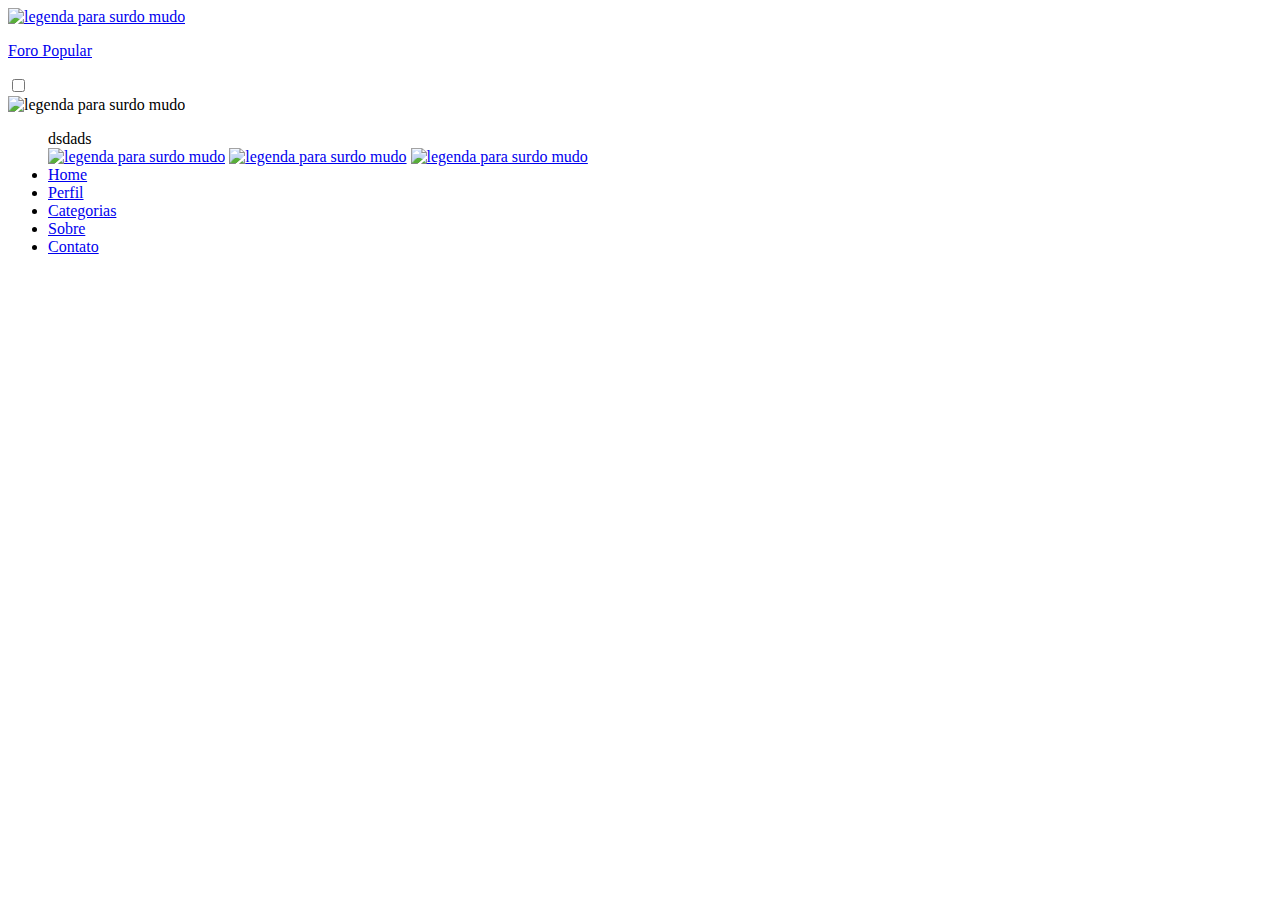
==== home.html @ b43286c9 "Added files via upload" ====
﻿<!DOCTYPE html>
<html lang="pt-br" xmlns="http://www.w3.org/1999/xhtml">
<head>
<meta  charset="utf-8">
<title>Foro Popular</title>

<link rel="stylesheet" type="text/css" href="geral.css"/>
<link rel="stylesheet" type="text/css" href="cabecalho.css"/>
<link rel="stylesheet" type="text/css" href="corpo.css"/>
<link rel="stylesheet" type="text/css" href="rodape.css"/>


<meta name="keywords" content="foro, popular, enquetes, pesquisa, opinião, debate, população, política, transporte, secretarias,transporte, turismo, cutura, público, pública, fórum, social, interação, discussão">

<meta name="description" content="Dê a sua opinião sobre os assuntos de interesse da sociedade! O Foro Popular tem como objetivo incentivar o envolvimento e participação do cidadão em temas relacionados à sociedade e estilo de vida, visando aumentar o interesse das iniciativas para solucinarmos os tantos porblemas enfrentados no nosso dia-a-dia para que possamos viver em maior harmonia.">

<meta http-equiv="content-language" content="pt-br">

</head>

<body>





<div  class="todo">


<body>




<div class="todo">


  		<div class="logo">
        
        	<a href="home.html">

				<img src="megafone.png" alt="legenda para surdo mudo" height="100%" width="80px"><p>Foro Popular</p>
			</a>
            
		</div>



		<input type="checkbox" id="toggle">
		<div class="mn">
			<label for="toggle" class="toggle" data-open=" " data-close=" " onclick=""><img src="img/menufig.png" alt="legenda para surdo mudo" height="" width="" id="mnfig"></label>
			<ul class="menu">
            
				<div id="infos">

dsdads

                </div>
            
				<div id="socialp">
                <a href="#"><img src="img/Facebook.png" alt="legenda para surdo mudo" height="" width="" id="mnfig"></a>
                <a href="#"><img src="img/GooglePlus.png" alt="legenda para surdo mudo" height="" width="" id="mnfig"></a>
                <a href="#"><img src="img/Twitter.png" alt="legenda para surdo mudo" height="" width="" id="mnfig"></a>
                </div>
                
				<li><a href="#">Home</a></li>
				<li><a href="#">Perfil</a></li>     
				<li class="cat"><a href="#">Categorias</a></li>
				<li><a href="#">Sobre</a></li>
				<li><a href="#">Contato</a></li>
			</ul>
		</div>



 
</div>

</body>
</html>
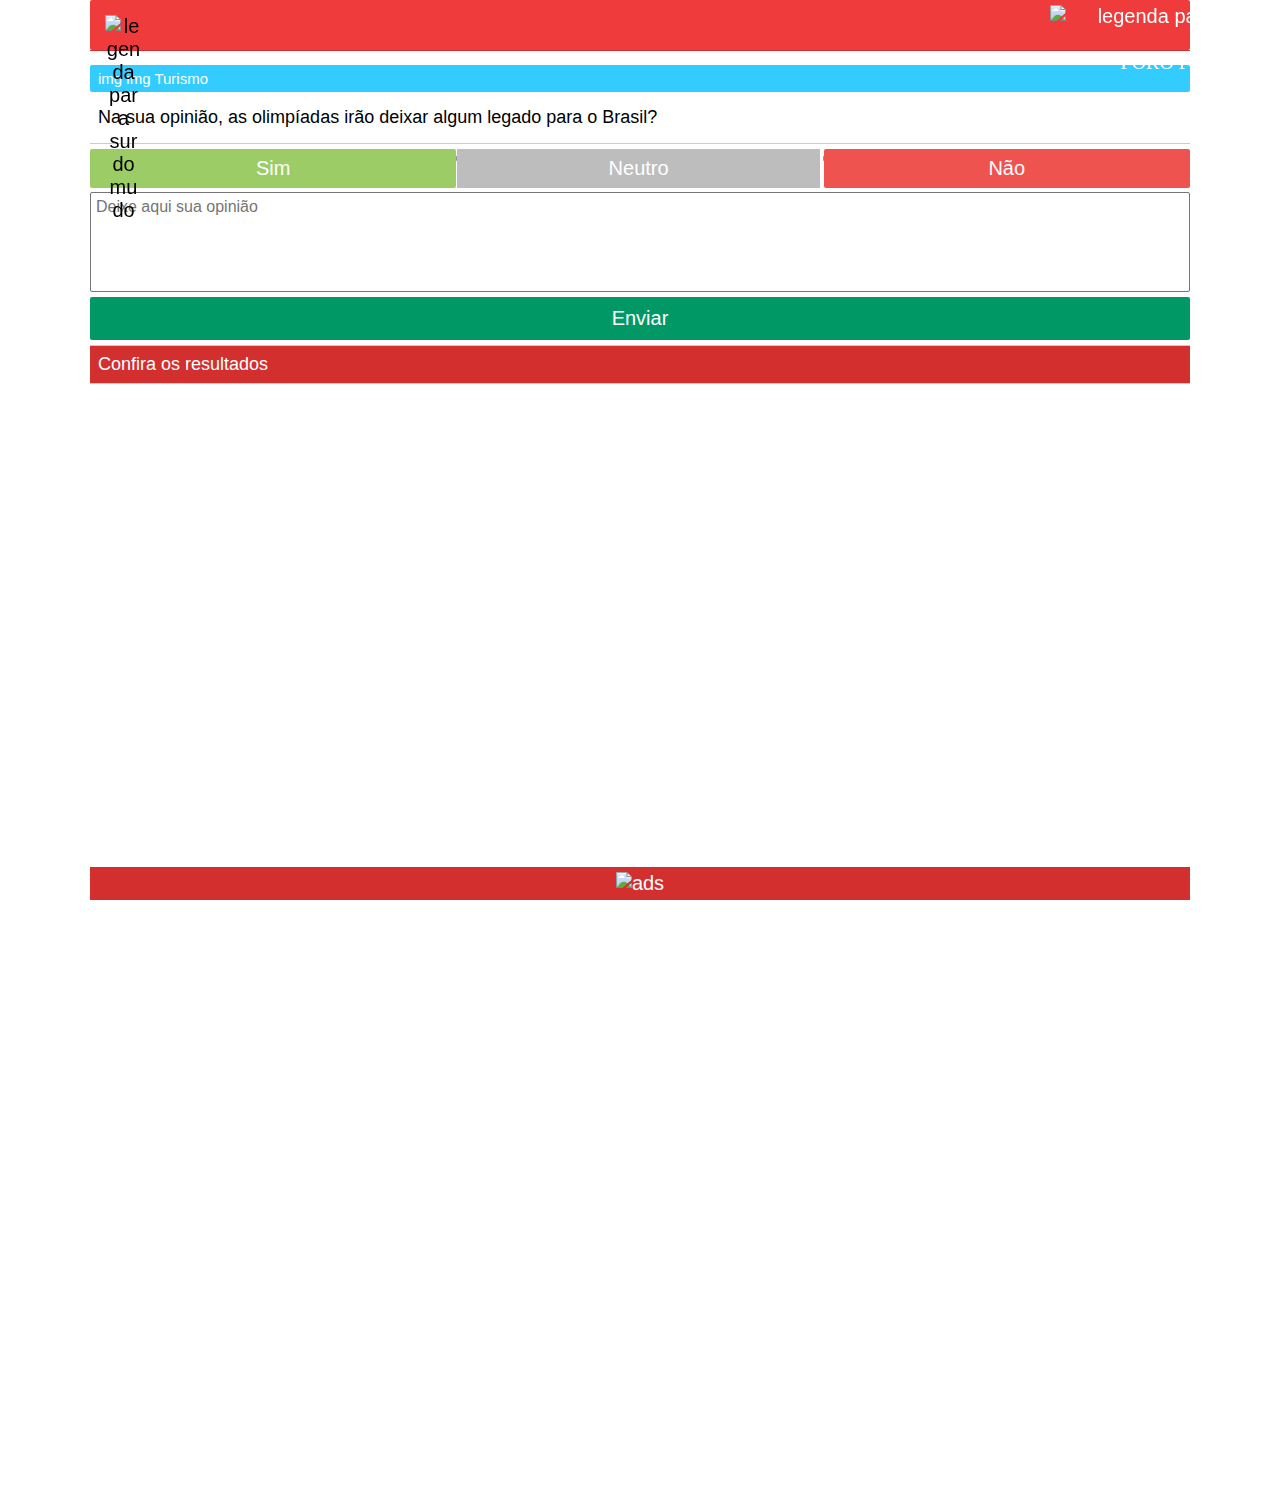
==== commit 65e94efb: "Add files via upload" ====
--- a/home.html
+++ b/home.html
@@ -16,6 +16,7 @@
 
 <meta http-equiv="content-language" content="pt-br">
 
+
 </head>
 
 <body>
@@ -24,54 +25,146 @@
 
 
 
-<div  class="todo">
-
-
-<body>
-
-
-
 
 <div class="todo">
+
 
 
   		<div class="logo">
         
         	<a href="home.html">
 
-				<img src="megafone.png" alt="legenda para surdo mudo" height="100%" width="80px"><p>Foro Popular</p>
+				<img src="img/megafone.png" alt="legenda para surdo mudo" height="100%" width="80px"><p>Foro Popular</p>
 			</a>
             
 		</div>
 
 
-
 		<input type="checkbox" id="toggle">
 		<div class="mn">
-			<label for="toggle" class="toggle" data-open=" " data-close=" " onclick=""><img src="img/menufig.png" alt="legenda para surdo mudo" height="" width="" id="mnfig"></label>
+			<label for="toggle" class="toggle" data-open=" " data-close=" " onclick=""><img src="img/menualt.png" alt="legenda para surdo mudo" height="" width="37px" id="mnfig"></label>
+            
+            
+            
+            
 			<ul class="menu">
+            
+            
+            
+            
+            
             
 				<div id="infos">
 
-dsdads
+					                <a href="perfil.hmtl"><img src="img/avatar01.png" alt="fotoperfil" height=""  id="mnfig" width="50px"><br>Aroldo Sorocaba</a>
+
 
                 </div>
             
 				<div id="socialp">
-                <a href="#"><img src="img/Facebook.png" alt="legenda para surdo mudo" height="" width="" id="mnfig"></a>
-                <a href="#"><img src="img/GooglePlus.png" alt="legenda para surdo mudo" height="" width="" id="mnfig"></a>
-                <a href="#"><img src="img/Twitter.png" alt="legenda para surdo mudo" height="" width="" id="mnfig"></a>
+                <a href="https://www.facebook.com/foropopularbrasil" target="_blank"><img src="img/Facebook.png" alt="legenda para surdo mudo" height="" width="" id="mnfig"></a>
+                <a href="https://plus.google.com/b/114393808451693820003/114393808451693820003/posts?gmbpt=true&pageId=114393808451693820003&_ga=1.45152420.1699780765.1462714587"  target="_blank"><img src="img/GooglePlus.png" alt="legenda para surdo mudo" height="" width="" id="mnfig"></a>
+                <a href="#"  target="_blank"><img src="img/Twitter.png" alt="legenda para surdo mudo" height="" width="" id="mnfig"></a>
                 </div>
                 
-				<li><a href="#">Home</a></li>
-				<li><a href="#">Perfil</a></li>     
-				<li class="cat"><a href="#">Categorias</a></li>
-				<li><a href="#">Sobre</a></li>
-				<li><a href="#">Contato</a></li>
+				<li><a href="home.html">Home</a></li>
+				<li><a href="perfil.html">Perfil</a></li>     
+				<li><a href="categorias.html">Categorias</a></li>
+				<li><a href="sobre.html">Sobre</a></li>
+				<li><a href="contato.html">Contato</a></li>
 			</ul>
 		</div>
 
 
+
+
+	<nav class="conteudoprincipal">
+	
+
+        
+        <base href=>
+			<div id="slider">
+				<figure>
+					<img src="https://s3-us-west-2.amazonaws.com/s.cdpn.io/4273/austin-fireworks.jpg" alt>
+					<img src="https://s3-us-west-2.amazonaws.com/s.cdpn.io/4273/taj-mahal_copy.jpg" alt>
+					<img src="https://s3-us-west-2.amazonaws.com/s.cdpn.io/4273/ibiza.jpg" alt>
+					<img src="https://s3-us-west-2.amazonaws.com/s.cdpn.io/4273/ankor-wat.jpg" alt>
+					<img src="https://s3-us-west-2.amazonaws.com/s.cdpn.io/4273/austin-fireworks.jpg" alt>
+				</figure>
+			</div>
+        
+        
+        
+		<div  class="top5">
+
+    				<div class="categoria">
+						img img Turismo
+					</div>
+                    
+                    <div class="pergunta">
+						Na sua opinião, as olimpíadas irão deixar algum legado para o Brasil?
+
+                    </div>
+                    
+                    <div class="resposta">
+
+
+		<form>
+
+
+
+
+					<ul class="op">
+ 						<li class="op sim">
+ 							<input name="op" type="radio" id="sim">
+ 							<label for="sim">Sim</label>
+ 						</li>
+
+ 						<li class="op neutro" >
+ 							<input name="op" type="radio" id="neutro">
+ 							<label for="neutro">Neutro</label>
+
+ 						</li>
+
+ 						<li class="op nao">
+ 							<input name="op" type="radio" id="nao">
+ 							<label for="nao">Não</label>
+
+ 						</li>
+ 					</ul>
+
+
+                
+        
+        <textarea name="comentar" cols="" rows=""  class="caixatextoresposta" lang="br" title="Comente" spellcheck="true" placeholder="Deixe aqui sua opinião"></textarea>
+        
+        <br>
+        <button type="submit" name="enviar" class="send">Enviar
+        </button>
+        
+        </form>
+
+                    </div>
+                    
+						<div class="resultado">
+							Confira os resultados
+                    	</div>
+                    
+		</div>
+        
+        
+
+	</nav>
+    
+
+
+    
+
+	<div  class="ads">
+ 		<footer>
+				<img src="img/exads.gif" alt="ads" height="auto" width="auto">
+		</footer>
+	</div>
 
  
 </div>
--- a/geral.css
+++ b/geral.css
@@ -0,0 +1,44 @@
+@charset "utf-8";
+/* CSS Document */
+
+
+@font-face{font-family:'Calluna';
+ src:url('https://s3-us-west-2.amazonaws.com/s.cdpn.io/4273/callunasansregular-webfont.woff') format('woff');
+ 
+	}
+	
+.a:link {text-decoration: none;}
+.a:visited {text-decoration: none;}
+.a:hover {text-decoration: none;}
+.a:active {text-decoration: none;}
+
+
+* {
+	margin:0;
+	padding:0;
+	list-style:none;
+	vertical-align:baseline;
+	box-sizing:border-box;
+	font-family: "Josefin Sans",sans-serif;
+	font-size:20px;
+	
+	word-wrap: break-word; /* não hifernizar */
+	word-space: normal; /* tamanho do espaço entre as palavras */
+
+	}
+	
+body {	background-image: url ("fundo.jpg");
+
+	}
+
+.todo	{
+	max-width: 1100px;
+	margin-left:auto;
+	margin-right: auto;
+
+}
+
+@media screen and (max-width: 750px) { 
+  #columns { column-gap: 0px; }
+  .card {  }
+}--- a/cabecalho.css
+++ b/cabecalho.css
@@ -0,0 +1,302 @@
+@charset "utf-8";
+/* CSS Document */
+
+
+
+
+.logo a:link {text-decoration: none;}
+.logo a:visited {text-decoration: none;}
+.logo a:hover {text-decoration: none;}
+.logo a:active {text-decoration: none;}
+
+a:link {text-decoration: none; color:#FFF; -webkit-transition: color 0.1s, delay 0.1s;}
+a:visited {text-decoration: none; }
+a:hover {text-decoration: none; color:#800000; 	
+-webkit-transition: color 0.9s, delay 0.1s;}
+a:active {text-decoration: none;}
+
+
+
+
+
+
+
+
+/*
+ * Navigataur: A pure CSS responsive navigation menu
+ * Author: Mike King (@micjamking)
+ */
+
+/*
+ 	Notes:
+ 
+ 	- Media queries should be edited in both style sections if you require 
+	  a different breakpoint for your navigation.
+	  
+	- Toggle class & menu anchor tags in list items have box-sizing: border-box 
+	  style property to allow padding inside the container without conflicting with layout.	
+*/
+
+
+/*--------------------------------
+ Functional Styles (Required)
+---------------------------------*/
+
+#toggle { display: none; z-index:3;}
+
+/* Nicolas Gallagher micro clearfix */
+.clearfix:before, .clearfix:after { display: table; content: ""; }
+.clearfix:after { clear: both; }
+
+	.menu { display: none; opacity: 0; width: 100%; max-width:1100px; position: fixed; margin-top:50px; z-index:2}
+	.menu > li { display: block; max-width:1100px; width: 100%; margin: 0; list-style: none; float:left;	}
+	.menu > li > a { display: block; max-width:1100px; width: 100%; text-decoration: none; -webkit-box-sizing: border-box; -moz-box-sizing: border-box; box-sizing: border-box; }
+	.toggle { display: block; position: fixed; cursor: pointer; -webkit-touch-callout: none; -webkit-user-select: none; user-select: none; max-width:1100px; width: 100%;  z-index:3}
+	#toggle:checked + div .menu { display: block; opacity: 1;}
+
+	.mn	{
+		position:absolute;
+		height:auto;}
+	#mnfig {position: absolute; margin: 15PX; text-align:center;
+	background-color: ;
+		} 		
+	
+	#infos	{
+		min-height: 110px;
+		background: #FD7755;
+		
+		text-align:center;
+		
+		padding-top: 15px;
+		padding-bottom: 15px;
+		}
+	
+	#infos img {
+		position:relative;
+		margin-left: auto;
+		margin-right: auto;
+		margin-bottom:15px;
+		width: 55px;
+		}
+	
+	#socialp{
+		padding: 0;
+		height: 50px;
+		background: #b71c1c;
+		position: relative;
+		padding-top: 0px;
+		padding-left: 13px;
+		border-bottom: 2px solid #d32f2f;
+		baseline-shift:baseline;
+		}
+		
+		
+	
+	#socialp a img{
+		margin-right: 20px;
+		margin: 0px;
+		-webkit-filter: invert(100%);
+		13px; opacity: 0.3;
+		}
+		
+	#socialp a img:hover {
+		transform:scale(1.3); /* prefixo para browsers webkit */
+		-webkit-transition: all 0.25s;
+	}
+	
+	#socialp a{
+		opacity: 0.99;
+		width: 30.3%;
+		top:  0px;
+		clear:both;
+		display:inline-table;
+		vertical-align: middle;
+		padding-left: 13%;
+
+		}
+
+
+	
+	
+/*--------------------------------
+ Presentation Styles (Editable)
+---------------------------------*/
+.header{
+	min-height: 100px;
+	height: 100%;
+	padding: 0 20px;
+	background: #FFFFFF;
+	position: relative; 
+}
+
+.header > h1 {
+	float: none;
+	padding: 30px 0 0;		
+	font-style: italic;
+	font-family: Georgia;
+	font-size: 28px;
+	color: #FFF;
+	text-align: center;
+
+}
+
+.nav{ 
+	display: block; 
+	float: none; 
+}
+
+.nav, .menu, .menu > li, .menu > li > a{
+	min-height: 50px;
+	height: 100%; 
+}
+
+.menu > li > a{
+	display: block;
+	padding: 15px 15px;
+	text-decoration: none;
+	font-weight: normal;
+	font-size: 16px;
+	line-height: 1;
+	
+	color: #FFF;
+	
+	-webkit-box-sizing: border-box;
+	-moz-box-sizing: border-box; 
+	box-sizing: border-box;
+	
+	-webkit-transition: all 0.3s linear;
+	-moz-transition: all 0.3s linear;
+	-o-transition: all 0.3s linear;
+	transition: all 0.3s linear;
+}
+
+.menu > li > a:hover, .menu > li > a:focus{
+	background: #d32f2f;
+	box-shadow: inset 0px 0px #FF0;
+	color: #FFF;
+	padding: 15px 15px 15px 20px;
+	
+	}
+
+.toggle{ 
+	z-index: 3;
+	min-height: 50px;
+	border-bottom: 1px solid #d32f2f;
+	
+
+}
+
+.menu{
+		background: linear-gradient(rgb(239, 59, 59) 145px, rgb(244, 117, 117) 145px, rgb(239, 59, 59) 145px, rgb(239, 59, 59) 100%);
+	}
+
+
+	
+	.menu, .menu > li, .menu > li > a{
+		height: auto;
+	}
+	
+	
+	
+	.toggle:after {
+		content: attr(data-open);
+		display: block;
+		max-width:1100px;
+		min-height: 50px;
+		
+		
+		
+		margin: 0px 0;
+		padding: 10px 10px;
+		background: linear-gradient(rgb(239, 59, 59) 145px, rgb(244, 117, 117) 145px, rgb(239, 59, 59) 145px, rgb(239, 59, 59) 100%);
+		
+		-webkit-border-radius: 2px;
+		border-radius: 2px;
+		
+		text-align: start; 
+		width: 100%; 
+		font-size: 25px;
+		color: #FFFFFF;
+		
+		-webkit-transition: all 0.8s linear;
+		-moz-transition: all 0.8s linear;
+		-o-transition: all 0.8s linear;
+		transition: all 0.8s linear;
+		
+		-webkit-box-sizing: border-box;
+		-moz-box-sizing: border-box;
+		box-sizing: border-box; 
+		
+		float: none; 
+	}
+	
+	.toggle:hover:after{
+		background: linear-gradient(rgb(239, 59, 59) 145px, rgb(244, 117, 117) 145px, rgb(239, 59, 59) 145px, rgb(239, 59, 59) 100%);
+
+	}
+	
+	#toggle:checked + div .toggle:after{
+		content: attr(data-close);
+	}
+
+
+
+
+
+
+
+
+
+
+
+
+
+
+
+
+	
+.logo	{
+	position: fixed;
+	padding: 5px 0px 5px 0px;
+	text-align: right;
+	width: 220px;
+	vertical-align: top;
+	z-index:998;
+	margin-right: 10px;
+	right: 0;
+	display: block;
+	height: 50px;
+
+	}
+	
+.logo img {
+		width:auto;
+		
+		}
+		
+.logo p	{
+	margin-top: 0px;
+	margin-left:  10px;
+
+	font-family: "Montserrat Black";
+	font-size:20px;
+	
+	text-transform: uppercase;
+	
+	
+	color: #FFF;
+	border-bottom: 0px solid #64dd17;
+	
+	display:inline;
+	vertical-align: top;
+	padding-bottom: 1px;
+	}
+	
+
+	
+@media screen and (max-width: 900px) { 
+	.logo p{
+		}
+
+	
+}--- a/corpo.css
+++ b/corpo.css
@@ -0,0 +1,404 @@
+@charset "utf-8";
+/* CSS Document */
+
+
+
+
+
+
+
+h3 {
+	background: #d32f2f;
+	margin: 0px 0 15px 0px;
+	padding: 5px;
+	color: #FFF;
+	border-top: 2px solid  #ffd54f;
+	border-bottom: 0px solid  #ffd54f;
+	}
+
+.conteudoprincipal {
+	background: #FFF;	
+	width: ;
+	height: 1500px;
+	position: relative;
+	border-right: 0px solid #ffca28;
+		padding-top: 50px;
+		padding-left: 0px;
+		padding-right: 0px;
+		padding-bottom: 50px;
+	}
+	
+.card {
+	
+	background: #FFF;
+	
+	max-width:400px;
+	min-width: 50px;
+	width: 100%;
+	height: auto;
+	
+	
+	text-align: justify;
+	margin-top: 30px;
+	margin-right: 5px;
+	margin-left: 5px;
+	margin-bottom: 30px;
+	
+	border-radius: 2px;
+	border: 1px solid #CCC;
+	padding: 5px 5px 5px 5px;
+
+	
+	-webkit-box-shadow: 4px 7px 21px -4px rgba(0,0,0,0.46);
+	-moz-box-shadow: 4px 7px 21px -4px rgba(0,0,0,0.46);
+	box-shadow: 4px 7px 21px -4px rgba(0,0,0,0.46);
+
+	}
+	
+.categoria {
+	
+	background: #3CF;
+	color: #FFF;
+	border-radius: 2px 2px 2px 2px;
+
+	
+	background: ;
+	
+	font-family: ;
+	font-size: 15px;
+	font-weight: 400;
+	
+	
+	padding: 5px 8px 5px 8px;
+	border-bottom: 0px solid #CCC;
+	}
+	
+.pergunta {
+	
+	background: ;
+	
+	font-family: ;
+	font-size: 18px;
+	padding: 15px 8px 15px 8px;
+	border-bottom: 1px solid #CCC;
+	}
+	
+.resposta {
+	
+	background: ;
+	
+	font-family: ;
+	font-size: 18px;
+	padding: 5px 0px 5px 0px;
+	border-bottom: 1px solid #CCC;
+	clear:both;
+	overflow: visible;
+	
+	-webkit-transition: max-height 1s;
+	-webkit-transition-delay: 1500s;
+
+
+	}
+	
+.resposta:hover {
+	
+	-webkit-transition: max-height 1s;
+	max-height: 250px;
+	display:block;
+
+	}
+
+.resposta input:cheked + label {
+	
+	height: 250px;
+	overflow:visible;
+	display:block;
+
+	}
+	
+
+
+.op {
+	list-style: none;
+	margin: 0px 10px 10px 0px;
+	padding: 0;
+}
+
+
+
+.op:after {
+	content: "";
+	clear:both;
+}
+
+.op {
+  border: 0px solid #ccc;
+  box-sizing: border-box;
+  float: left;
+  height: auto;
+  position: static;
+  margin-bottom: 0px;
+  
+  width: 100%;
+	}
+
+
+
+.op li	{
+	box-sizing:border-box;
+	width: 33.3%;
+	height: 38px;
+
+	border: 0px solid #000;
+	margin: 0px;
+
+	float:left;
+	position: relative	;
+	padding: 0px 0px  0px  0px;
+	font-family: "Josefin Sans SemiBold";
+	display:block;
+	
+	font-size: 18px;
+	color: #FFF;
+	}
+	
+.op input:hover + label{
+	outline: 0px solid #096;
+	transform:scale(1.05); /* prefixo para browsers webkit */
+	z-index:2;
+	border-radius:2px;
+	
+
+	}
+
+.op input:checked + label{
+	box-sizing:border-box;
+	border: 0px solid #03F;
+	border-radius:2px;
+	-webkit-filter: brightness(0.9);
+   -moz-filter: brightness(0.9);
+    -ms-filter: brightness(0.9);
+     -o-filter: brightness(0.9);
+	filter: brightness(0.9);
+	}
+	
+	
+.sim input:checked + sim slabel:after {
+  background: url(img/check.svg);
+  bottom: -10px;
+  content: "";
+  display: inline-block;
+  height: 20px;
+  position: absolute;
+  right: 0px;
+  width: 20px;
+}
+	
+	
+.sim label{
+	background: #9ccc65;
+	cursor: pointer;
+	display: block;
+	position: absolute;
+	top: 0;
+	left: 0;
+	padding: 8px 0px 8px 0px;
+	margin-right: 1px;
+	width: 100%;
+	text-align:center;
+	border-radius: 2px;
+	}
+
+.sim label:active{
+	background: #7cb342;
+	}
+	
+
+
+	
+.neutro label{
+	box-sizing:border-box;
+	background: #bdbdbd;
+	cursor: pointer;
+	display: block;
+	position: absolute;
+	top: 0;
+	padding: 8px 0px 8px 0px;
+
+	margin-left: 1px;
+	margin-right: px;
+	width: 99%;
+	text-align:center;
+	}
+	
+.neutro label:active{
+	background: #999;
+	}
+
+.nao label{
+	background: #ef5350;
+	cursor: pointer;
+	display: block;
+	position: absolute;
+	top: 0;
+	left: 0;
+	padding: 8px 0px 8px 0px;
+	
+	margin-left: 1px;
+	width: 100%;
+	text-align:center;
+	border-radius: 2px;
+
+	}
+
+.nao label:active{
+	background: #d32f2f;
+
+	}
+
+.caixatextoresposta {
+	box-sizing:border-box;
+	resize:none;
+	padding: 5px;
+	width: 100%;
+	min-height: 100px;
+	margin-top: 5px;
+	border-radius: 2px 2px 2px 2px;
+	outline:none;
+	
+	font-size: 16px;
+	border-radius: 2px;
+	}
+
+.send /*formulario*/ {
+    margin: 0px;
+    padding: 10px 15px 10px 15px;
+    border-radius: 2px;
+    border: 0px;
+    clear: both;
+    color: #FFF;
+    background: #096;
+    width: 100%;
+    cursor: pointer;
+	
+	}
+	
+.resultado {
+	
+	background: #d32f2f;
+	
+	font-family: ;
+	font-size: 18px;
+	padding: 8px 8px 8px 8px;
+	border-bottom: 1px solid #CCC;
+	
+	color: #FFF;
+	}
+	
+	
+@media screen and (max-width: 900px) { 
+
+	.menu {display: none;}
+	
+	.conteudo {
+
+
+	}
+}
+
+
+.contcard {
+
+	}
+
+
+.caixa /*categoria*/{
+	vertical-align:top;
+	width: 100%;
+	height: 100%;
+	padding: 0px;
+	
+	-webkit-column-break-inside: avoid;
+	-moz-column-break-inside: avoid;
+	column-break-inside: avoid;
+	
+	
+	}
+
+.caixa+.caixa	{
+	border-left: 1px solid #CCC;
+	}
+
+.card h2	{
+	background: #393;
+	font-size: 15px;
+	font-weight: 400;
+	padding: 5px 8px 5px 8px;
+	color: #FFF;
+	width: inherit;
+	border-radius: 2px 2px 2px 2px;
+
+}
+
+.card h3	{
+	background: ;
+	font-size: 15px;
+	padding: 8px;
+	font-family: Verdana, Geneva, sans-serif;
+	font-weight: 400;
+}
+
+#b {
+	text-align:center;}	
+
+
+
+
+
+
+
+
+
+
+
+
+
+.boxtextoresposta {
+	
+	box-sizing:border-box;
+	resize:none;
+	padding: 10px;
+	width: 96.5%;
+	min-height: 100px;
+	margin:  8px 8px  5px  5px;
+	border-radius: 5px 5px  5px  5px ;
+	outline:none;
+	}
+	
+	
+@keyframes slidy {
+0% { left: 0%; }
+20% { left: 0%; }
+25% { left: -100%; }
+45% { left: -100%; }
+50% { left: -200%; }
+70% { left: -200%; }
+75% { left: -300%; }
+95% { left: -300%; }
+100% { left: -400%; }
+}
+
+div#slider { overflow: hidden;   	margin-bottom: 15px;
+}
+div#slider figure img { width: 20%; float: left; }
+div#slider figure { 
+  position: relative;
+  width: 500%;
+  margin: 0;
+  left: 0;
+  text-align: left;
+  font-size: 0;
+  animation: 30s slidy infinite; 
+
+}
+
--- a/rodape.css
+++ b/rodape.css
@@ -0,0 +1,43 @@
+@charset "utf-8";
+/* CSS Document */
+
+
+	
+.rodcen {
+	box-sizing:border-box;
+	background: #009688;
+	width:1100px;
+	min-height: 40px;
+	position: absolute;
+	margin-left: auto;
+	margin-right: auto;
+	clear:both;
+	bottom: 0px;
+	border-top: 4px #9C6 solid;
+	display: none;
+	}
+	
+.rodcen p {
+	padding: 10px;
+	text-align:center;
+	font-size: 15px;
+	color: #fff;
+	opacity: .65;
+	}
+	
+.ads	{
+	background: #d32f2f;
+	width:100%;
+	max-width: 1100px;
+	height: auto;
+	position: fixed;
+	margin-left: auto;
+	margin-right: auto;
+	clear:both;
+	z-index: 1000;
+	bottom: 0px;
+	
+	text-align: center;
+	color: #FFF;
+	padding: 5px
+	}